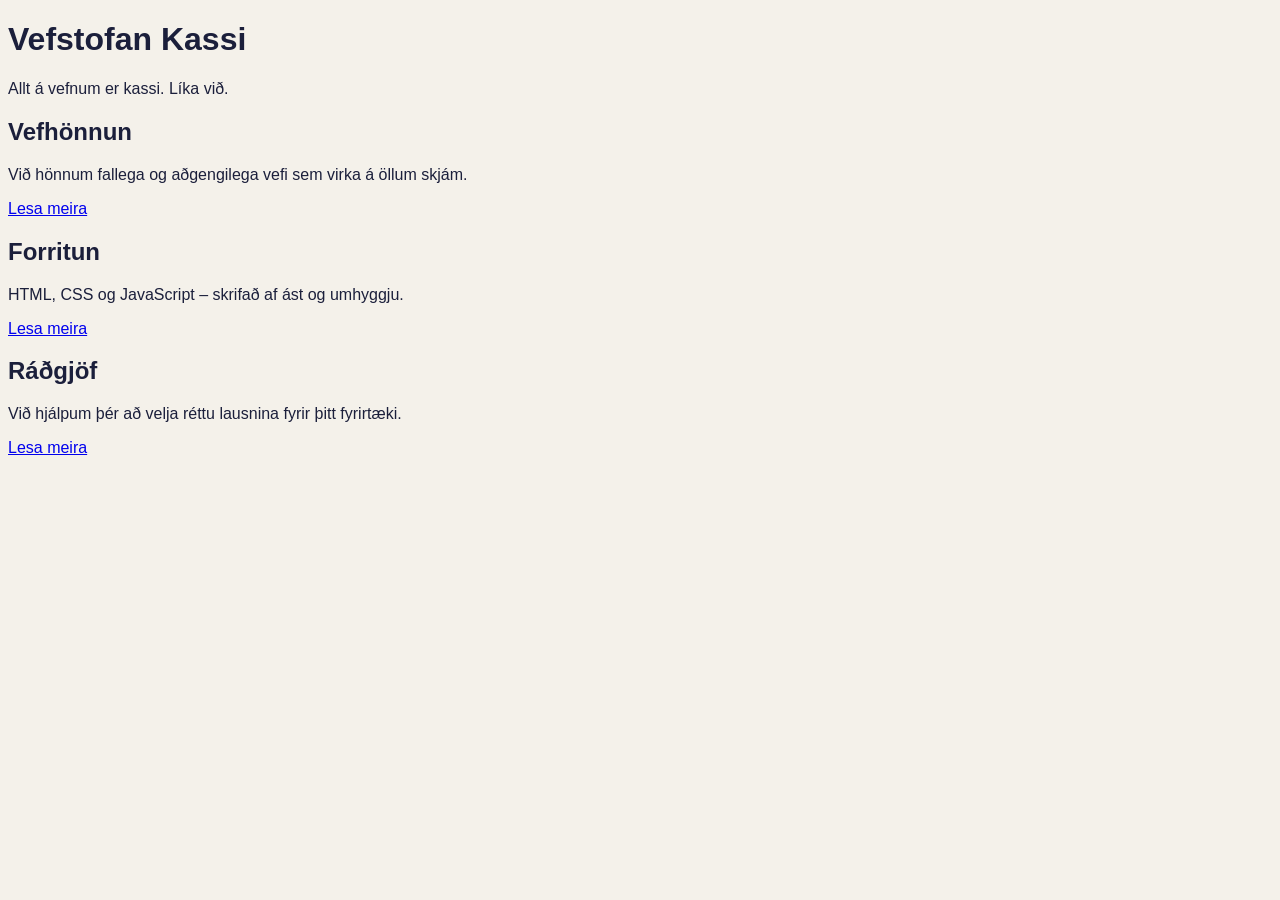
==== aefing-3/index.html @ a1b9bdc7 "vanta readme file í github" ====
<!DOCTYPE html>
<html lang="is">
<head>
  <meta charset="UTF-8">
  <meta name="viewport" content="width=device-width, initial-scale=1.0">
  <title>Æfing 3 – Vefstofan Kassi</title>
  <link rel="stylesheet" href="style.css">
</head>
<body>
  <div class="umgjord">
    <h1>Vefstofan Kassi</h1>
    <p class="inngangur">Allt á vefnum er kassi. Líka við.</p>

    <div class="kort">
      <h2>Vefhönnun</h2>
      <p>Við hönnum fallega og aðgengilega vefi sem virka á öllum skjám.</p>
      <a href="#" class="takki">Lesa meira</a>
    </div>

    <div class="kort">
      <h2>Forritun</h2>
      <p>HTML, CSS og JavaScript – skrifað af ást og umhyggju.</p>
      <a href="#" class="takki">Lesa meira</a>
    </div>

    <div class="kort">
      <h2>Ráðgjöf</h2>
      <p>Við hjálpum þér að velja réttu lausnina fyrir þitt fyrirtæki.</p>
      <a href="#" class="takki">Lesa meira</a>
    </div>
  </div>
</body>
</html>
---- aefing-3/style.css ----
/* =====================================================
   ÆFING 3 – Box-model   (gerum saman í tíma)
   Opnið DevTools (F12 / Cmd+Option+I) og hafið þau opin!
   ===================================================== */

body {
  font-family: Arial, sans-serif;
  color: #1b1f3b;
  background-color: #f4f1ea;
}


/* 1. MIÐJUN MEÐ MARGIN
      .umgjord á að vera 980px breið og í miðjunni á síðunni.
      (Vísbending: margin: 0 auto;) */



/* 2. BORDER
      .kort fær hvítan bakgrunn og rammann  2px solid #1b1f3b. */



/* 3. PADDING
      Textinn klessist upp við rammann. Gefðu .kort  padding: 24px; */



/* 4. WIDTH + INLINE-BLOCK
      Við viljum þrjú kort hlið við hlið. Gefðu .kort:
        display: inline-block;
        vertical-align: top;
        width: 300px;
        margin: 8px;
      Hvers vegna lendir þriðja kortið í næstu línu?!
      Reiknið: 300 + ___ + ___ + ___ = ___ px  (sinnum 3 = ?) */



/* 5. BOX-SIZING
      Skrifið efst í skrána:
        * { box-sizing: border-box; }
      Hvað gerðist? Hvað er kortið nú breitt í DevTools? */



/* 6. INLINE vs. INLINE-BLOCK
      a) Gefðu .takki: padding: 10px 20px; bakgrunn #c2571a;
         hvítan lit; enga undirstrikun.
      b) Bættu við margin-top: 16px; – virkar það? Hvers vegna ekki?
      c) Bættu við display: inline-block; – hvað breyttist? */



/* 7. MARGIN SAMFALL (margin collapse)
      Gefðu h1  margin-bottom: 40px;  og .inngangur  margin-top: 30px;
      Mælið bilið í DevTools. Er það 70px? */



/* 8. BÓNUS
      - border-radius: 12px; á .kort og .takki
      - .kort:hover fær  box-shadow: 0 8px 24px rgba(0,0,0,0.15);  */
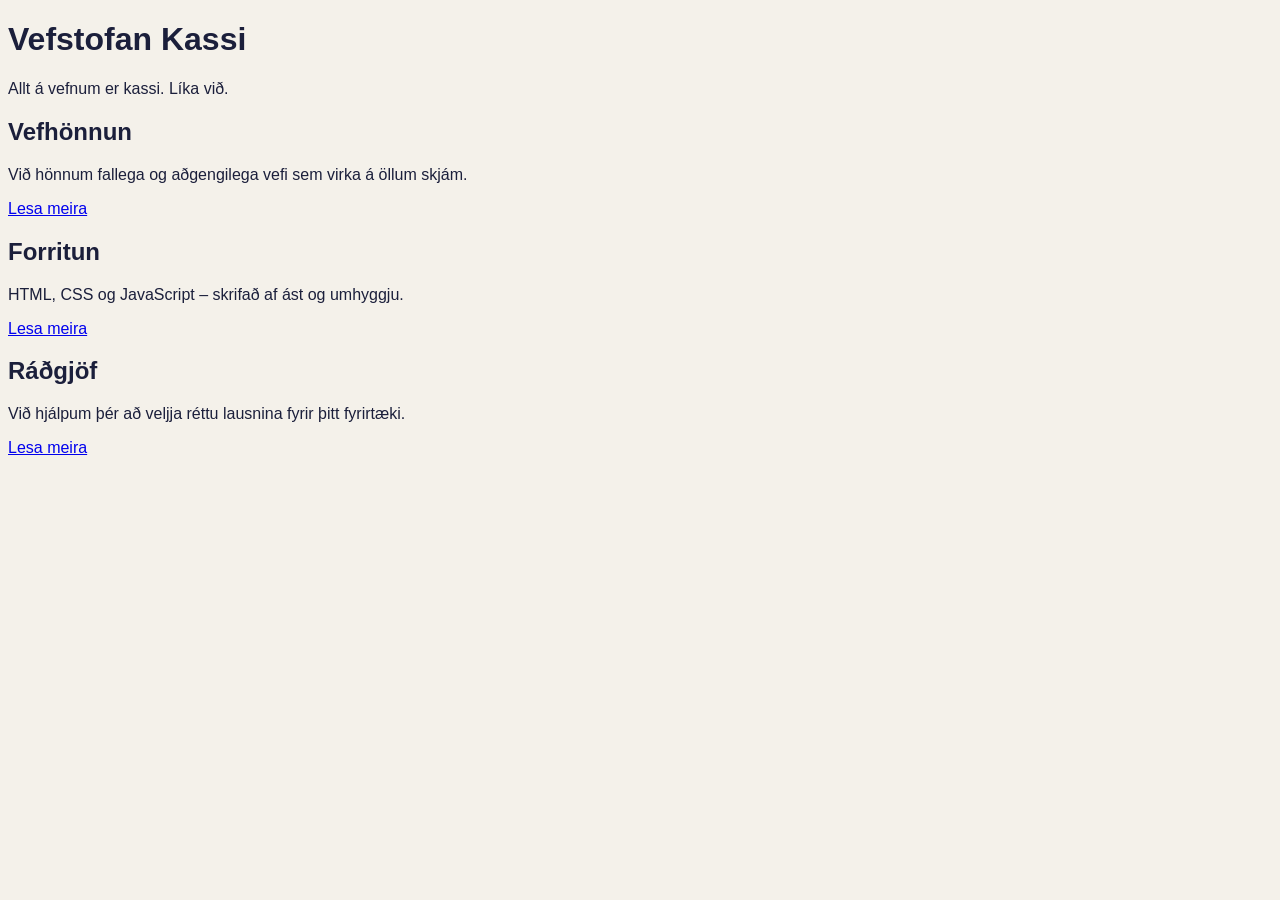
==== commit 191b6a22: "ýmsar breytingar" ====
--- a/aefing-3/index.html
+++ b/aefing-3/index.html
@@ -25,7 +25,7 @@
 
     <div class="kort">
       <h2>Ráðgjöf</h2>
-      <p>Við hjálpum þér að velja réttu lausnina fyrir þitt fyrirtæki.</p>
+      <p>Við hjálpum þér að veljja réttu lausnina fyrir þitt fyrirtæki.</p>
       <a href="#" class="takki">Lesa meira</a>
     </div>
   </div>
